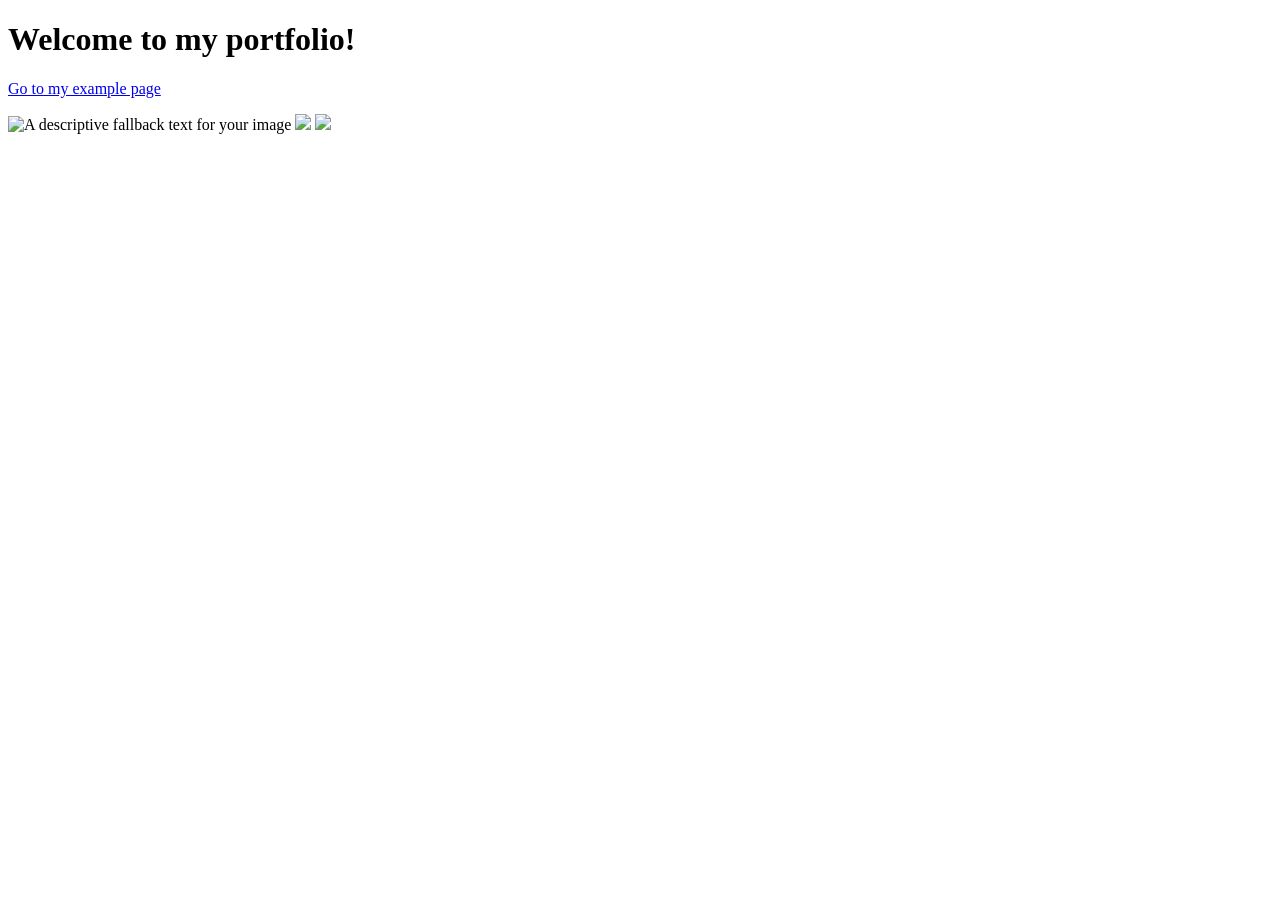
==== index.html @ 246b1217 "Add an image to the portfolio page hii" ====
<!DOCTYPE html>
<html>
<head>
  <title>My Portfolio</title>
</head>
<body>
  <h1>Welcome to my portfolio!</h1>
  <p><a href="example.html">Go to my example page</a></p>
  <img src="your-image-url.jpg" alt="A descriptive fallback text for your image">
  <img src="https://hunterlab-prod.s3.amazonaws.com/media/original_images/tomoko-uji-qzoSJlPxS9k-unsplash-min.jpg">
  <img src="https://i.pinimg.com/736x/fc/6c/45/fc6c456771192dd9eac90e90f0ddfc71.jpg">
</body>
</html>
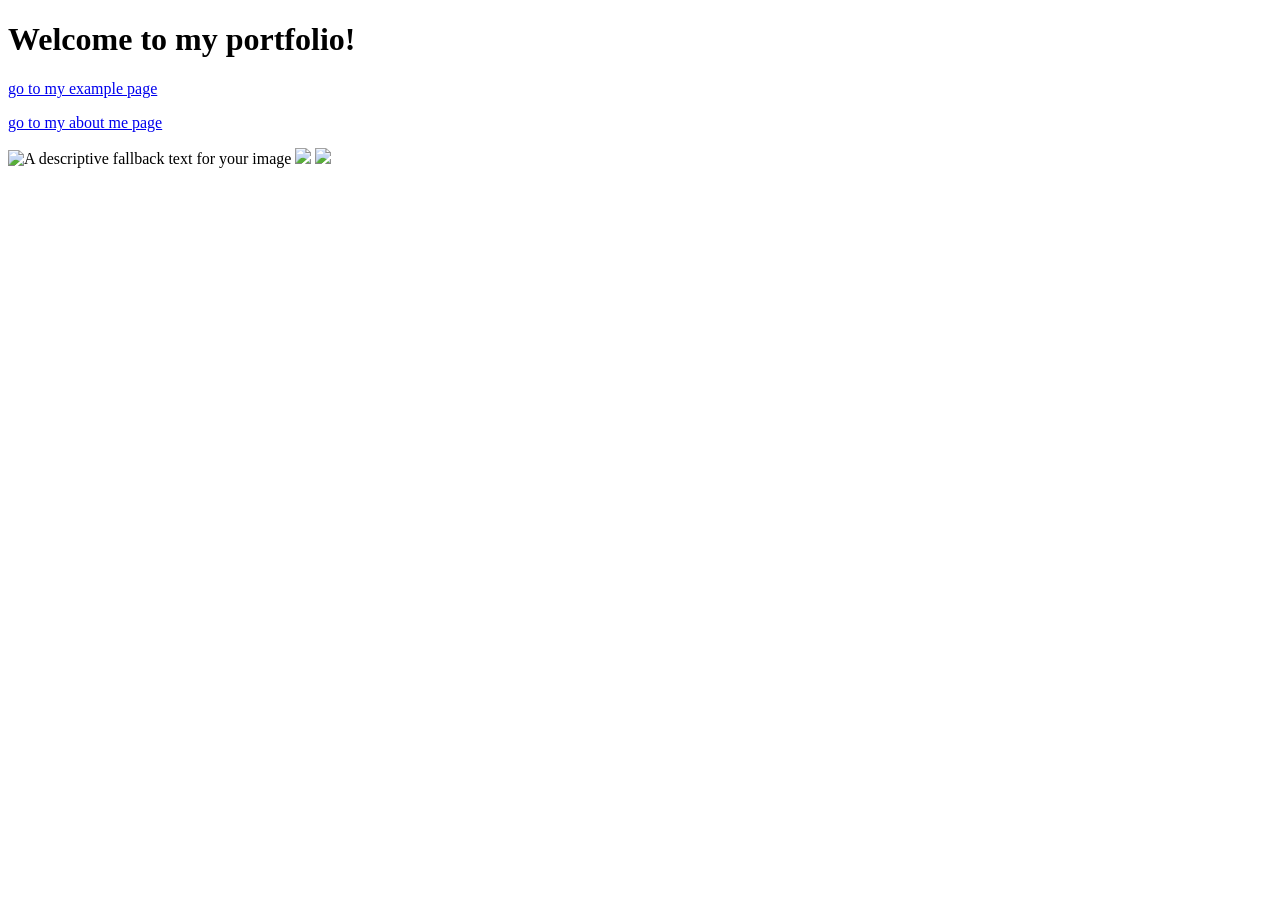
==== commit a6f669ec: "make about me page" ====
--- a/index.html
+++ b/index.html
@@ -5,7 +5,8 @@
 </head>
 <body>
   <h1>Welcome to my portfolio!</h1>
-  <p><a href="example.html">Go to my example page</a></p>
+ <P><a href="example.html">go to my example page</a></P>
+ <P><a href="example copy.html">go to my about me page</a></P>
   <img src="your-image-url.jpg" alt="A descriptive fallback text for your image">
   <img src="https://hunterlab-prod.s3.amazonaws.com/media/original_images/tomoko-uji-qzoSJlPxS9k-unsplash-min.jpg">
   <img src="https://i.pinimg.com/736x/fc/6c/45/fc6c456771192dd9eac90e90f0ddfc71.jpg">
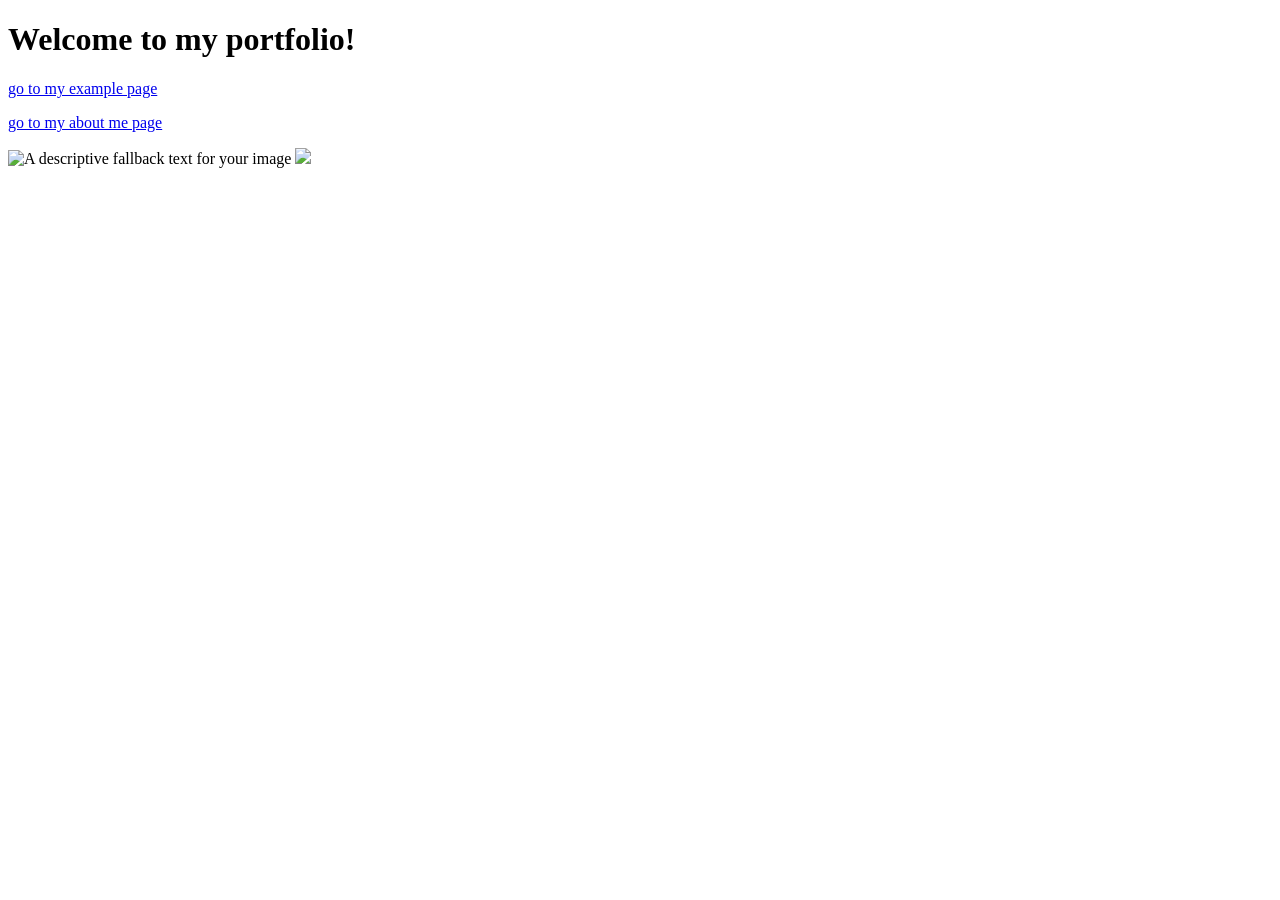
==== commit 44bc1a6a: "pug" ====
--- a/index.html
+++ b/index.html
@@ -8,7 +8,7 @@
  <P><a href="example.html">go to my example page</a></P>
  <P><a href="example copy.html">go to my about me page</a></P>
   <img src="your-image-url.jpg" alt="A descriptive fallback text for your image">
-  <img src="https://hunterlab-prod.s3.amazonaws.com/media/original_images/tomoko-uji-qzoSJlPxS9k-unsplash-min.jpg">
+  
   <img src="https://i.pinimg.com/736x/fc/6c/45/fc6c456771192dd9eac90e90f0ddfc71.jpg">
 </body>
 </html>
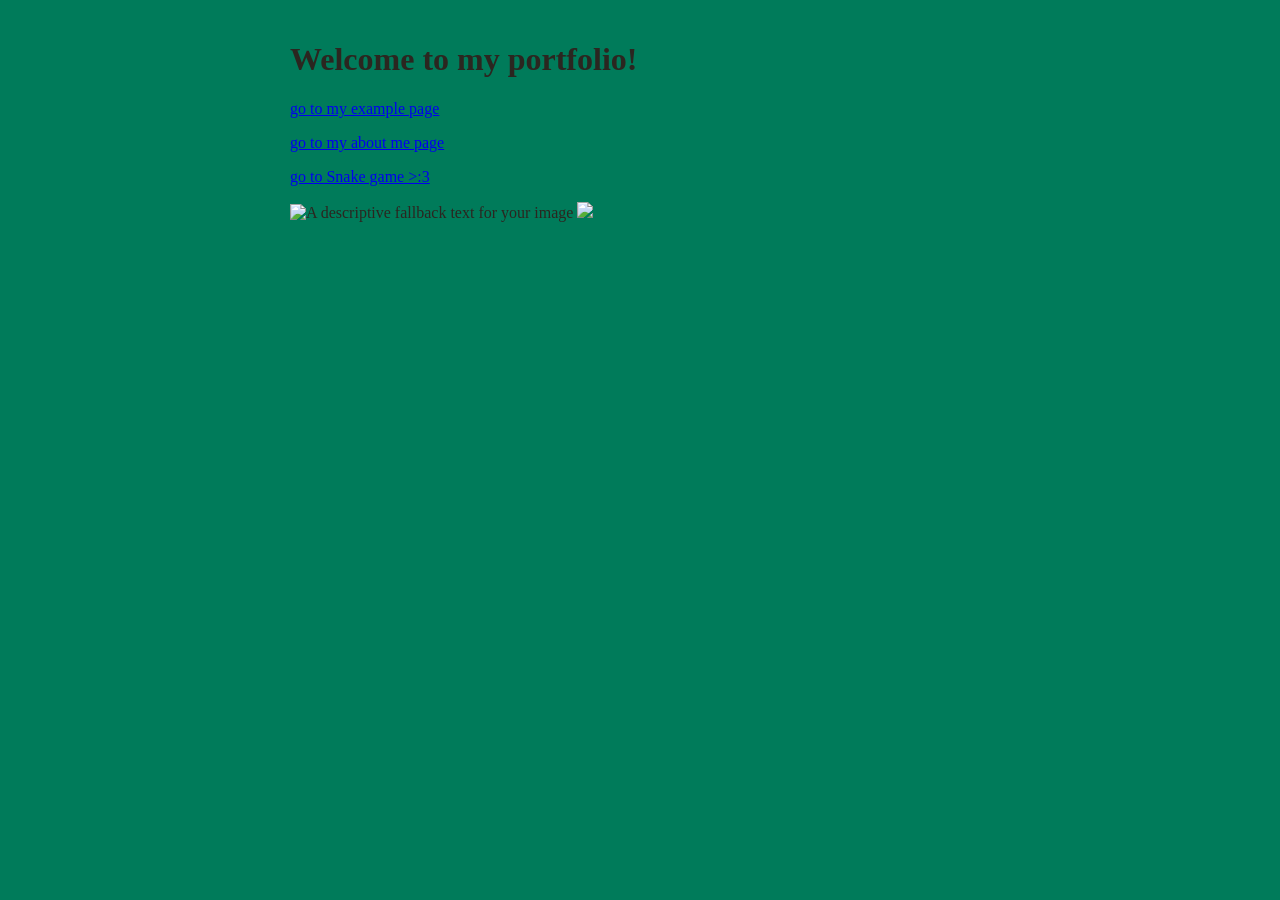
==== commit e8feda11: "hehehheheheheehehhhhhhhhhhhhhhhhhh" ====
--- a/index.html
+++ b/index.html
@@ -2,11 +2,13 @@
 <html>
 <head>
   <title>My Portfolio</title>
+  <link rel="stylesheet" href="style.css">
 </head>
 <body>
   <h1>Welcome to my portfolio!</h1>
  <P><a href="example.html">go to my example page</a></P>
  <P><a href="example copy.html">go to my about me page</a></P>
+ <P><a href="week04-snake.html">go to Snake game >:3</a></P>
   <img src="your-image-url.jpg" alt="A descriptive fallback text for your image">
   
   <img src="https://i.pinimg.com/736x/fc/6c/45/fc6c456771192dd9eac90e90f0ddfc71.jpg">
--- a/style.css
+++ b/style.css
@@ -0,0 +1,105 @@
+body {
+  color: #2B2620;
+  background-color: lab(45.17% -37.32 9.47);
+  font-family: Georgia, serif;
+  width: 700px;
+  margin: 0 auto;
+  padding: 20px;
+}
+
+.subtitle { color: rgb(0, 77, 62); }
+
+.favorites-list {
+  padding-left: 30px;
+  margin-top: 10px;
+  margin-bottom: 40px;
+}
+
+#about-box {
+  width: 600px;
+  margin: 0 auto;
+  text-align: center;
+
+}
+
+.favorites-list {
+  margin-bottom: 40px;
+}
+ 
+#my-table {
+  margin-bottom: 40px;
+}
+
+
+#page-title { font-size: 48px; color: rgb(0, 128, 32); }
+#my-name {
+  color: rgb(0, 79, 21);
+  font-size: 40px;
+}
+#bio {
+  font-size: 20px;
+  font-weight: bold;
+}
+
+.highlight {
+  font-style: italic;
+  color: green;
+}
+#profile-image {
+  padding: 15px;
+}
+ 
+#my-table {
+  padding: 10px;
+  border: 2px solid #8A6D3B;
+  margin-bottom: 40px;
+}
+
+/* Option A - center the box itself */
+#photo-caption {
+  width: 400px;
+  margin: 0 auto;
+}
+ 
+/* Option B - center the text inside the box */
+#page-heading {
+  text-align: center;
+}
+#bio {
+  font-size: 20px;
+  font-weight: bold;
+}
+
+.highlight {
+  font-style: italic;
+  color: green;
+}
+
+.link {
+  color: blue;
+  text-decoration: none;
+}
+
+#featured {
+  background-color: orange;
+  padding: 10px;
+}
+.card {
+  background-color: lightgray;
+  padding: 20px;
+}
+
+.card-title {
+  color: darkblue;
+  font-size: 24px;
+}
+
+#top-banner {
+  text-align: center;
+   width: 500px;
+}
+
+.fun-fact {
+  border: 2px solid navy;
+}
+
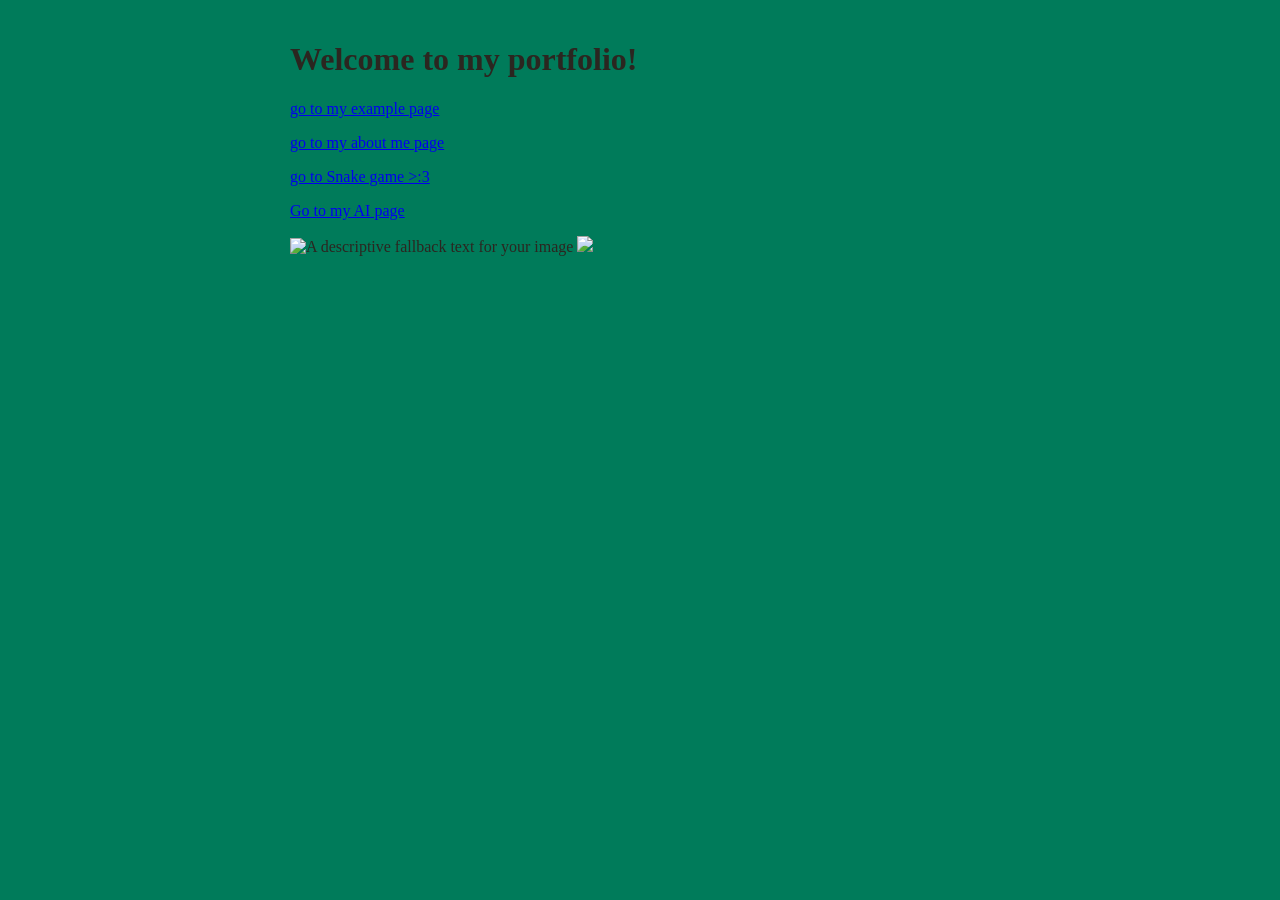
==== commit 5e31b544: "ai >:(" ====
--- a/index.html
+++ b/index.html
@@ -9,6 +9,7 @@
  <P><a href="example.html">go to my example page</a></P>
  <P><a href="example copy.html">go to my about me page</a></P>
  <P><a href="week04-snake.html">go to Snake game >:3</a></P>
+ <p><a href="week05-ai.html">Go to my AI page</a></p>
   <img src="your-image-url.jpg" alt="A descriptive fallback text for your image">
   
   <img src="https://i.pinimg.com/736x/fc/6c/45/fc6c456771192dd9eac90e90f0ddfc71.jpg">
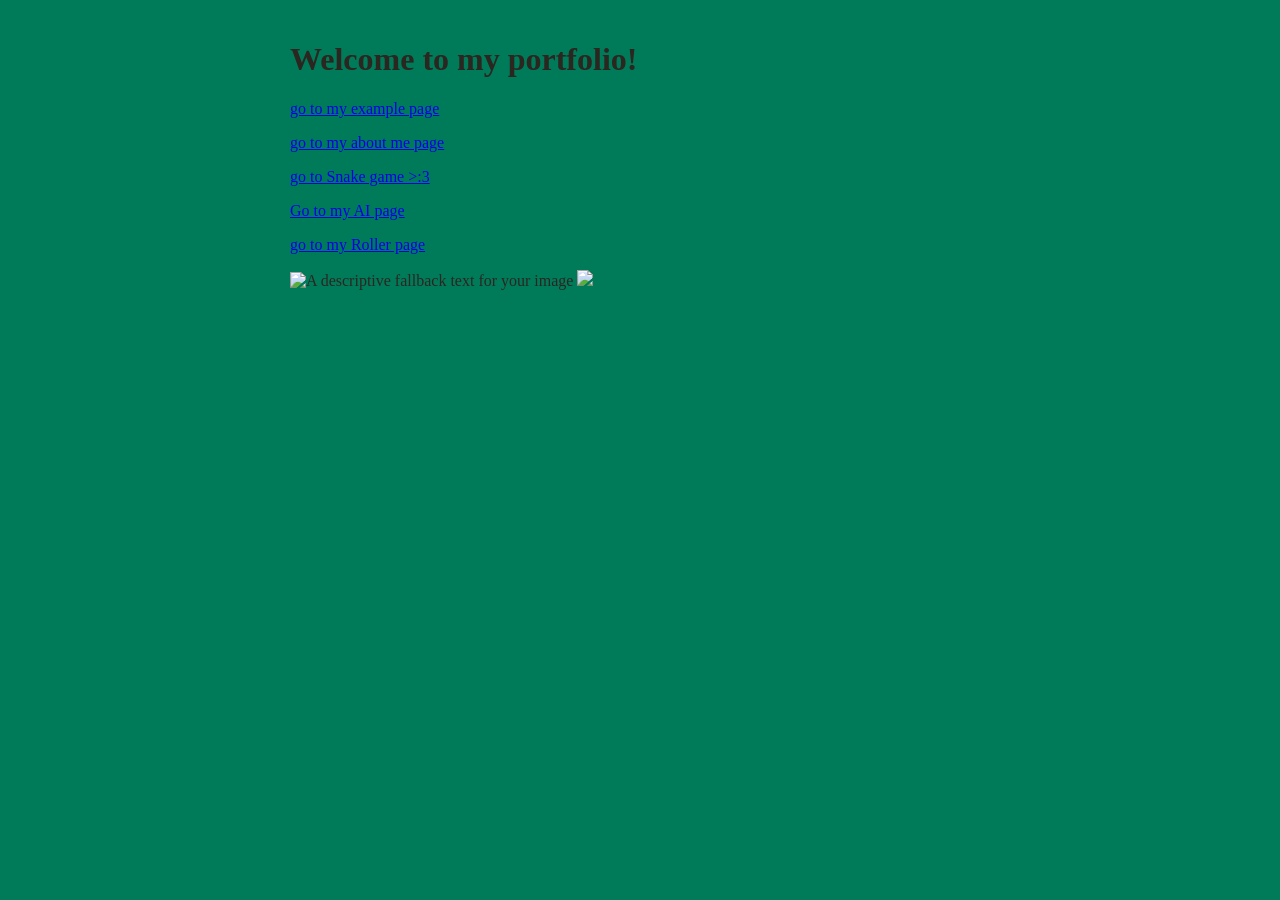
==== commit b80e8c47: "hshshshshahahah" ====
--- a/index.html
+++ b/index.html
@@ -10,6 +10,7 @@
  <P><a href="example copy.html">go to my about me page</a></P>
  <P><a href="week04-snake.html">go to Snake game >:3</a></P>
  <p><a href="week05-ai.html">Go to my AI page</a></p>
+ <P><a href="week06-Roller.html">go to my Roller page</a></P>
   <img src="your-image-url.jpg" alt="A descriptive fallback text for your image">
   
   <img src="https://i.pinimg.com/736x/fc/6c/45/fc6c456771192dd9eac90e90f0ddfc71.jpg">
